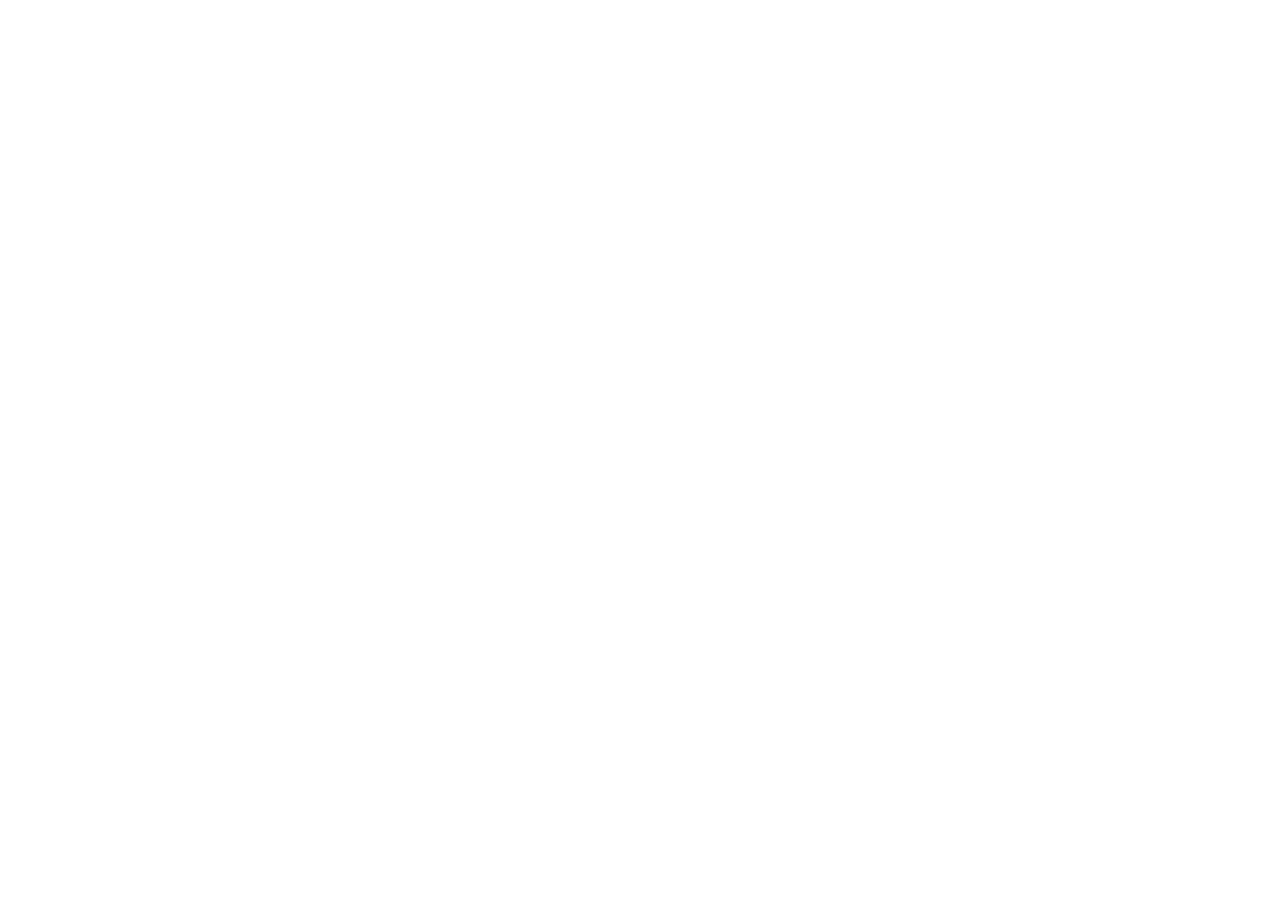
==== src/main/resources/edu/uw/sudoku_solver/webpage/index.html @ 0fc43245 "Have the server be able to send a basic webpage" ====
<!doctype html>

<html lang="en">
	<head>
	  <meta charset="utf-8">
	  <title>Sudoku Solver</title>
	  
	  <link rel="stylesheet" href="/css/styles.css">
	</head>
		
	<body>
	</body>
</html>
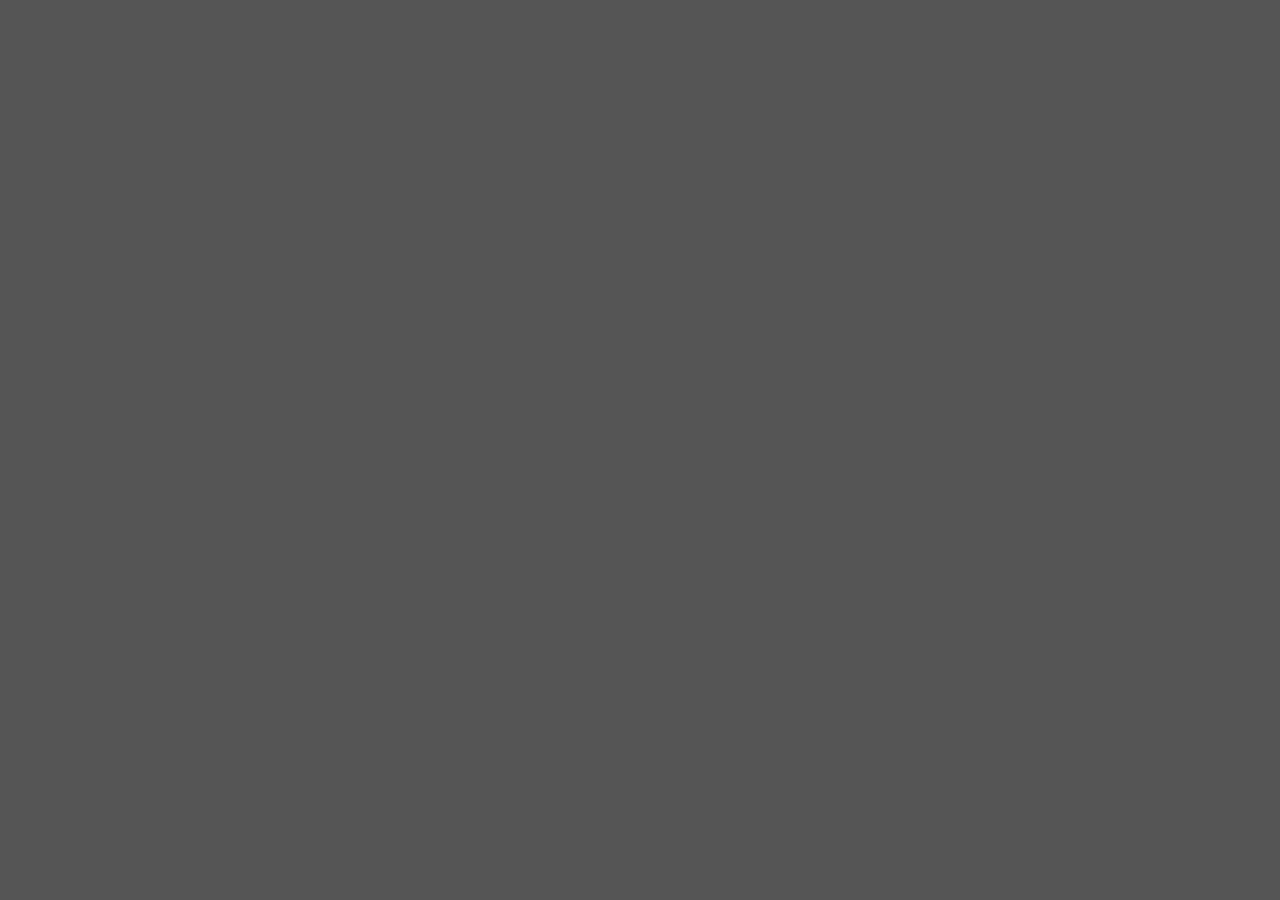
==== commit 86b40cb6: "fixing a non server html test" ====
--- a/src/main/resources/edu/uw/sudoku_solver/webpage/index.html
+++ b/src/main/resources/edu/uw/sudoku_solver/webpage/index.html
@@ -5,7 +5,7 @@
 	  <meta charset="utf-8">
 	  <title>Sudoku Solver</title>
 	  
-	  <link rel="stylesheet" href="/css/styles.css">
+	  <link rel="stylesheet" href="css/styles.css">
 	</head>
 		
 	<body>
--- a/src/main/resources/edu/uw/sudoku_solver/webpage/css/styles.css
+++ b/src/main/resources/edu/uw/sudoku_solver/webpage/css/styles.css
@@ -0,0 +1,3 @@
+body {
+	background-color: #555555;
+}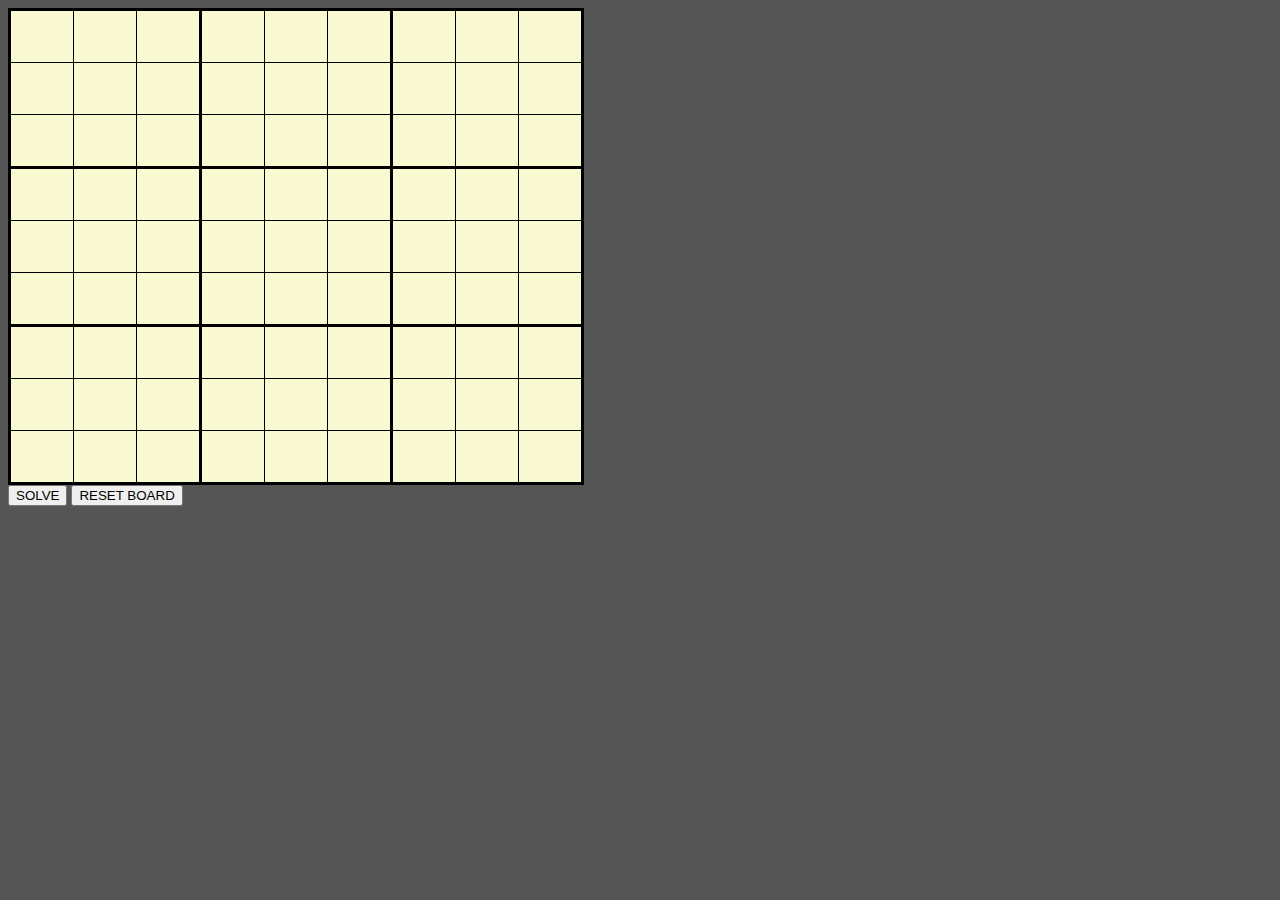
==== commit 6d749614: "meh UI and improved usability" ====
--- a/src/main/resources/edu/uw/sudoku_solver/webpage/index.html
+++ b/src/main/resources/edu/uw/sudoku_solver/webpage/index.html
@@ -9,5 +9,9 @@
 	</head>
 		
 	<body>
+		<table id="board"></table>
+		<button id="solve" onclick="solve()">SOLVE</button>
+		<button id="clear" onclick="clearBoard()">RESET BOARD</button>
 	</body>
+	<script src="js/index.js"></script>
 </html>--- a/src/main/resources/edu/uw/sudoku_solver/webpage/css/styles.css
+++ b/src/main/resources/edu/uw/sudoku_solver/webpage/css/styles.css
@@ -1,3 +1,32 @@
 body {
 	background-color: #555555;
+}
+
+#board {
+	border: 3px solid black;
+	border-collapse: collapse;
+	width: 450px; 
+}
+
+td {
+	padding: 5px;
+	margin: 20 px;
+  	border: 1px solid;
+}
+
+td:nth-child(3n){
+	border-right: 3px solid;
+}
+
+tr:nth-child(3n){
+	border-bottom: 3px solid;
+}
+
+.numinput {
+	width: 36pt;
+    font-size: 26pt;
+	background: transparent;
+	border: none;
+	text-align: center;
+	outline: none;
 }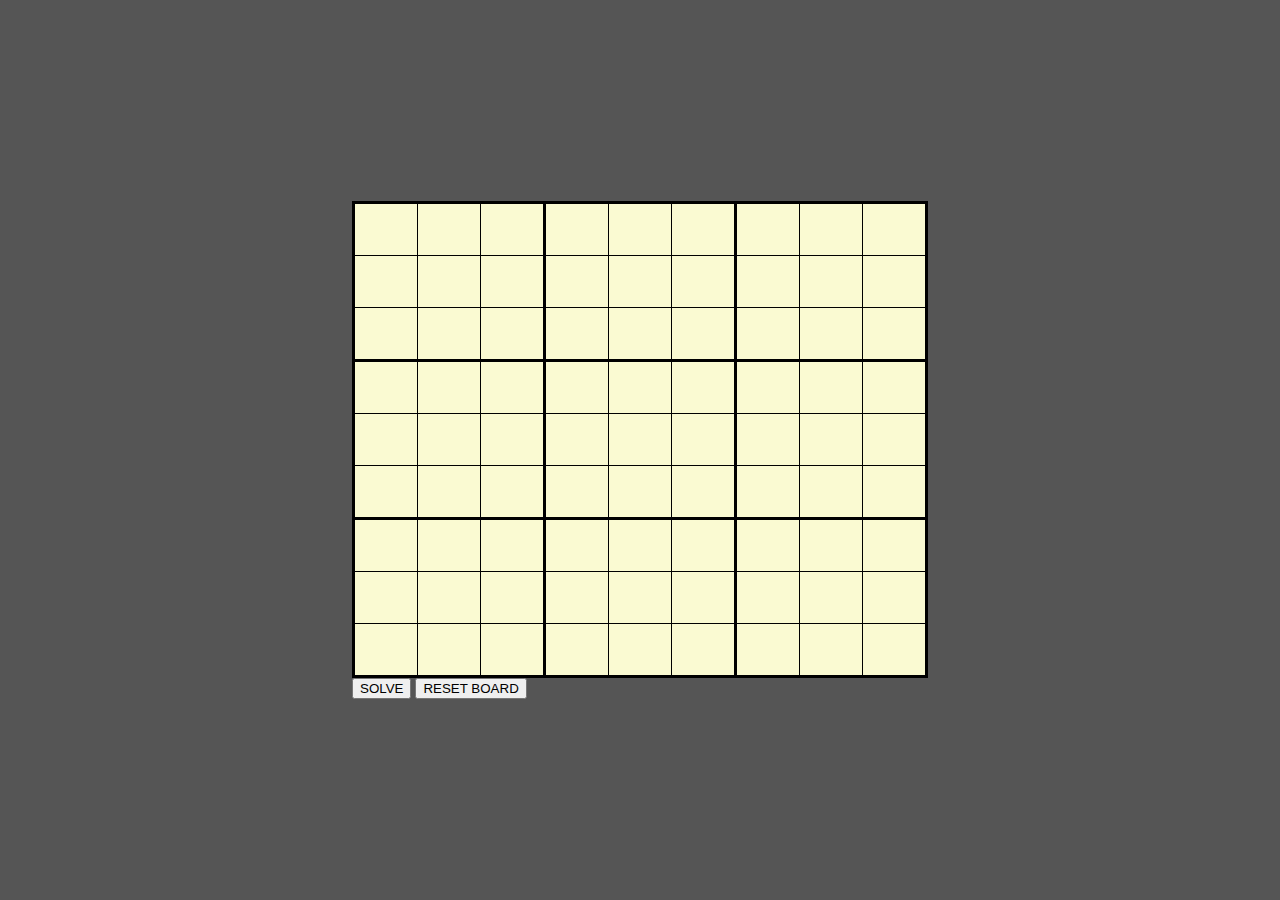
==== commit 6cdd9511: "chucked everything into a div and centered it" ====
--- a/src/main/resources/edu/uw/sudoku_solver/webpage/index.html
+++ b/src/main/resources/edu/uw/sudoku_solver/webpage/index.html
@@ -9,9 +9,11 @@
 	</head>
 		
 	<body>
-		<table id="board"></table>
-		<button id="solve" onclick="solve()">SOLVE</button>
-		<button id="clear" onclick="clearBoard()">RESET BOARD</button>
+		<div class="center">
+			<table id="board"></table>
+			<button id="solve" onclick="solve()">SOLVE</button>
+			<button id="clear" onclick="clearBoard()">RESET BOARD</button>
+		</div>
 	</body>
 	<script src="js/index.js"></script>
 </html>--- a/src/main/resources/edu/uw/sudoku_solver/webpage/css/styles.css
+++ b/src/main/resources/edu/uw/sudoku_solver/webpage/css/styles.css
@@ -5,7 +5,6 @@
 #board {
 	border: 3px solid black;
 	border-collapse: collapse;
-	width: 450px; 
 }
 
 td {
@@ -29,4 +28,11 @@
 	border: none;
 	text-align: center;
 	outline: none;
+}
+
+.center {
+	position: absolute;
+	top: 50%;
+	left: 50%;
+	transform: translate(-50%, -50%);
 }